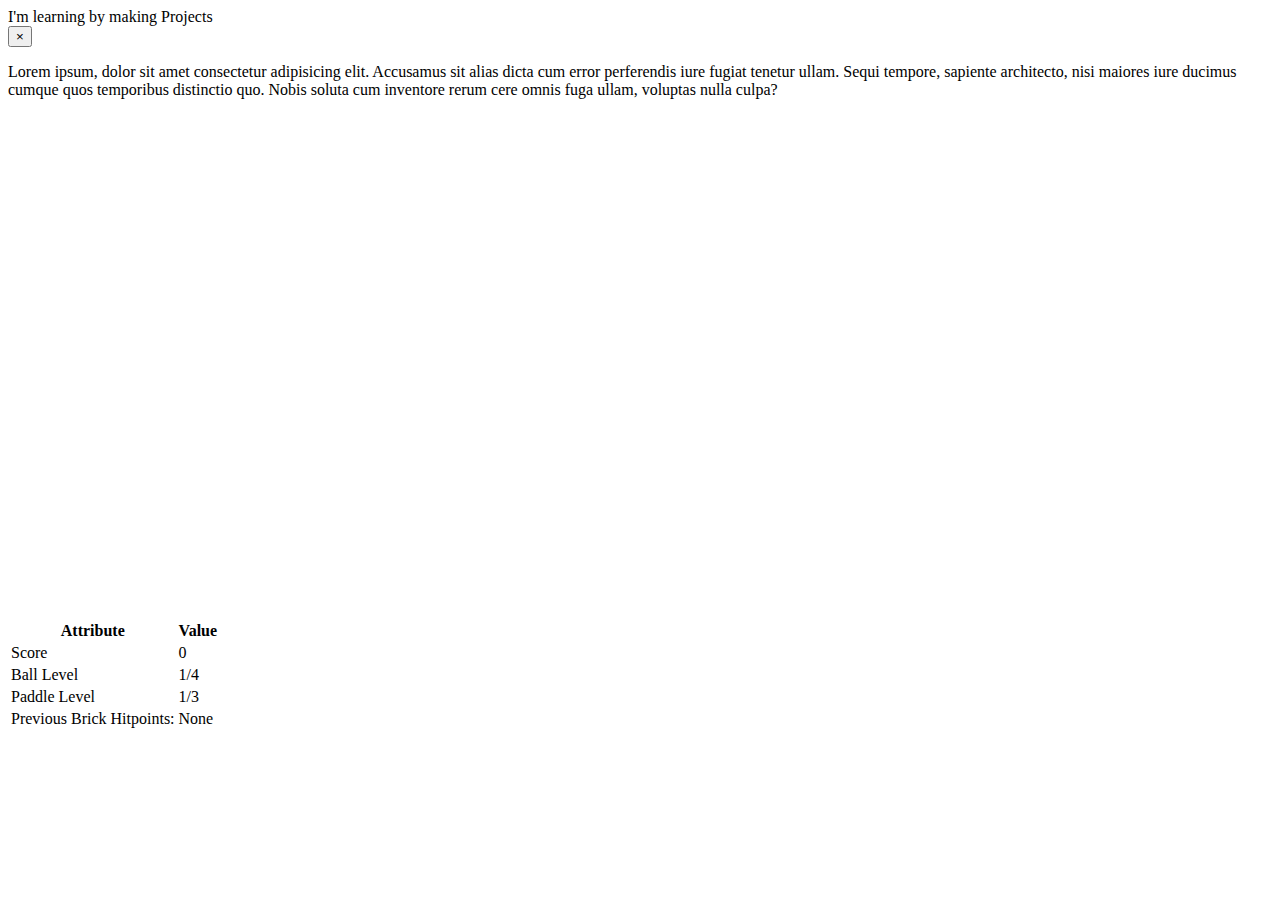
==== BB.html @ 26140648 "nothing much" ====
<!DOCTYPE html>
<html lang="en">
<head>
    <meta charset="UTF-8">
    <meta http-equiv="X-UA-Compatible" content="IE=edge">
    <meta name="viewport" content="width=device-width, initial-scale=1.0">
    <title>Breaky Bricks</title>
    <link rel = "stylesheet" type ="text/css" href = "stylingforBB.css"></link>
</head>
<body>
    <div id = "modal" class = "modal">
        <div class = "modal-header">
            <div class = "title">I'm learning by making Projects</div>
            <button data-close-button class = "close-button">&times;</button>
        </div>
        <div class = "modal-body">
            <p>Lorem ipsum, dolor sit amet consectetur adipisicing elit. Accusamus sit alias dicta cum error perferendis iure fugiat tenetur ullam. Sequi tempore, sapiente architecto, nisi maiores iure ducimus cumque quos temporibus distinctio quo. Nobis soluta cum inventore rerum cere omnis fuga ullam, voluptas nulla culpa?</p>
        </div>
        <div class = "modal-footer">
            
        </div>
    </div>

    <div id = "overlay" class = ""></div>

    <canvas id = "cvs" width = "800px" height="500px"></canvas>
    <br>
    
    <table>
        <tr>
            <th>Attribute</th>
            <th>Value</th>
        </tr>
        <tr>
            <td>Score</td>
            <td id = "score">0</td>
        </tr>
        <tr>
            <td>Ball Level</td>
            <td id = "ballstat">1/4</td>
        </tr>
        <tr>
            <td>Paddle Level</td>
            <td id = "padstat">1/3</td>
        </tr>
        <tr>
            <td>Previous Brick Hitpoints:</td>
            <td id = "brickstat">None</td>
        </tr>
    </table>
    
    <!-- Sripts go here -->
    <script src= "GameVars.js"> </script>
    <script src= "game.js"> </script>
    <script src= "modal_menu.js"></script>
    <script src= "main.js"> </script>
</body>
</html>
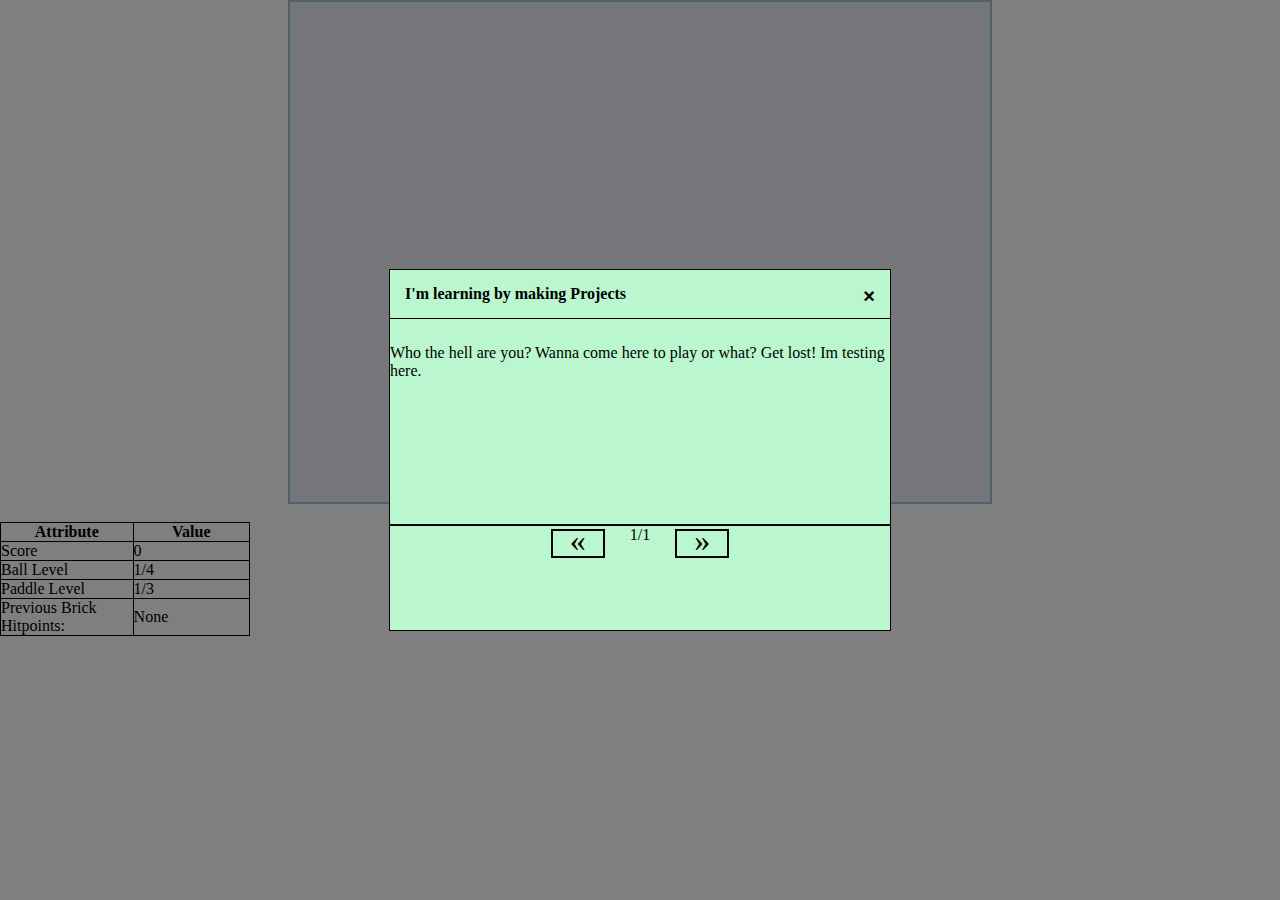
==== commit 6e41db68: "Deliveries here~~" ====
--- a/BB.html
+++ b/BB.html
@@ -11,19 +11,21 @@
     <div id = "modal" class = "modal">
         <div class = "modal-header">
             <div class = "title">I'm learning by making Projects</div>
-            <button data-close-button class = "close-button">&times;</button>
+            <button modal-close class = "close-button" id = "pressme">&times;</button>
         </div>
         <div class = "modal-body">
-            <p>Lorem ipsum, dolor sit amet consectetur adipisicing elit. Accusamus sit alias dicta cum error perferendis iure fugiat tenetur ullam. Sequi tempore, sapiente architecto, nisi maiores iure ducimus cumque quos temporibus distinctio quo. Nobis soluta cum inventore rerum cere omnis fuga ullam, voluptas nulla culpa?</p>
+            <p>Who the hell are you? Wanna come here to play or what? Get lost! Im testing here.</p>
         </div>
         <div class = "modal-footer">
-            
+            <a class="Pagenav backward">&laquo;</a>
+            <div class="PageDisplay" id="pagedisplay">1/1</div>
+            <a class="Pagenav forward">&raquo;</a>
         </div>
     </div>
 
     <div id = "overlay" class = ""></div>
 
-    <canvas id = "cvs" width = "800px" height="500px"></canvas>
+    <canvas id = "cvs" width = "700px" height="500px"></canvas>
     <br>
     
     <table>
@@ -48,11 +50,10 @@
             <td id = "brickstat">None</td>
         </tr>
     </table>
-    
     <!-- Sripts go here -->
     <script src= "GameVars.js"> </script>
+    <script src= "modal_menu.js"></script>
     <script src= "game.js"> </script>
-    <script src= "modal_menu.js"></script>
     <script src= "main.js"> </script>
 </body>
 </html>--- a/stylingforBB.css
+++ b/stylingforBB.css
@@ -0,0 +1,92 @@
+* {padding: 0; margin: 0;}
+
+#cvs {
+    display: block;
+    background-color: #E9ECF5;
+    margin: auto;
+    border: 2px solid #A3C3D9;
+}
+
+table, tr, th, td {
+    border-collapse: collapse;
+    width: 250px;
+    border: 1px solid black;
+}
+
+.modal {
+    position: fixed;
+    top: 50%;
+    left: 50%;
+    width: 500px;
+    max-width: 60%;
+    height: 400px;
+    max-height: 40%;
+    transform: translate(-50%, -50%) scale(0);
+    background-color: rgb(186, 247, 206);
+    z-index: 10;
+    border: 1px solid black;
+    transition: 0.2s ease-in-out;
+}
+
+.modal.activate {
+    transform: translate(-50%, -50%) scale(1);
+}
+
+.modal-header {
+    padding: 15px 15px 10px 15px;
+    display: flex;
+    justify-content: space-between;
+    border-bottom: 1px solid black;
+    font-weight: bold;
+}
+
+.modal-header .close-button {
+    cursor: pointer;
+    border: none;
+    background: none;
+    font-size: 1.25rem;
+    font-weight: bold;
+}
+
+.modal-body {
+    height: 50%;
+    padding-top: 25px;
+    display: flex;
+    justify-content: center;
+    border-bottom: 2px solid black;
+}
+ .modal-footer {
+    display: flex;
+    justify-content: center;
+ }
+
+#overlay {
+    position: fixed;
+    background-color: #00000080;
+    opacity: 0;
+    transition: 0.2s ease-in-out;
+    top:0;
+    right:0;
+    bottom:0;
+    left:0;
+    z-index: 9;
+    pointer-events: none;
+}
+
+#overlay.activate {
+    opacity: 1;
+    pointer-events: all;
+}
+
+.Pagenav {
+    margin: 0 25px;
+    margin-top: 3px;
+    width: 10%;
+    height: 25px;
+    font-size: 2em;
+    line-height: 0.6;
+    text-align: center;
+    display: inline-block;
+    cursor: pointer;
+    border: 2px solid #000;
+}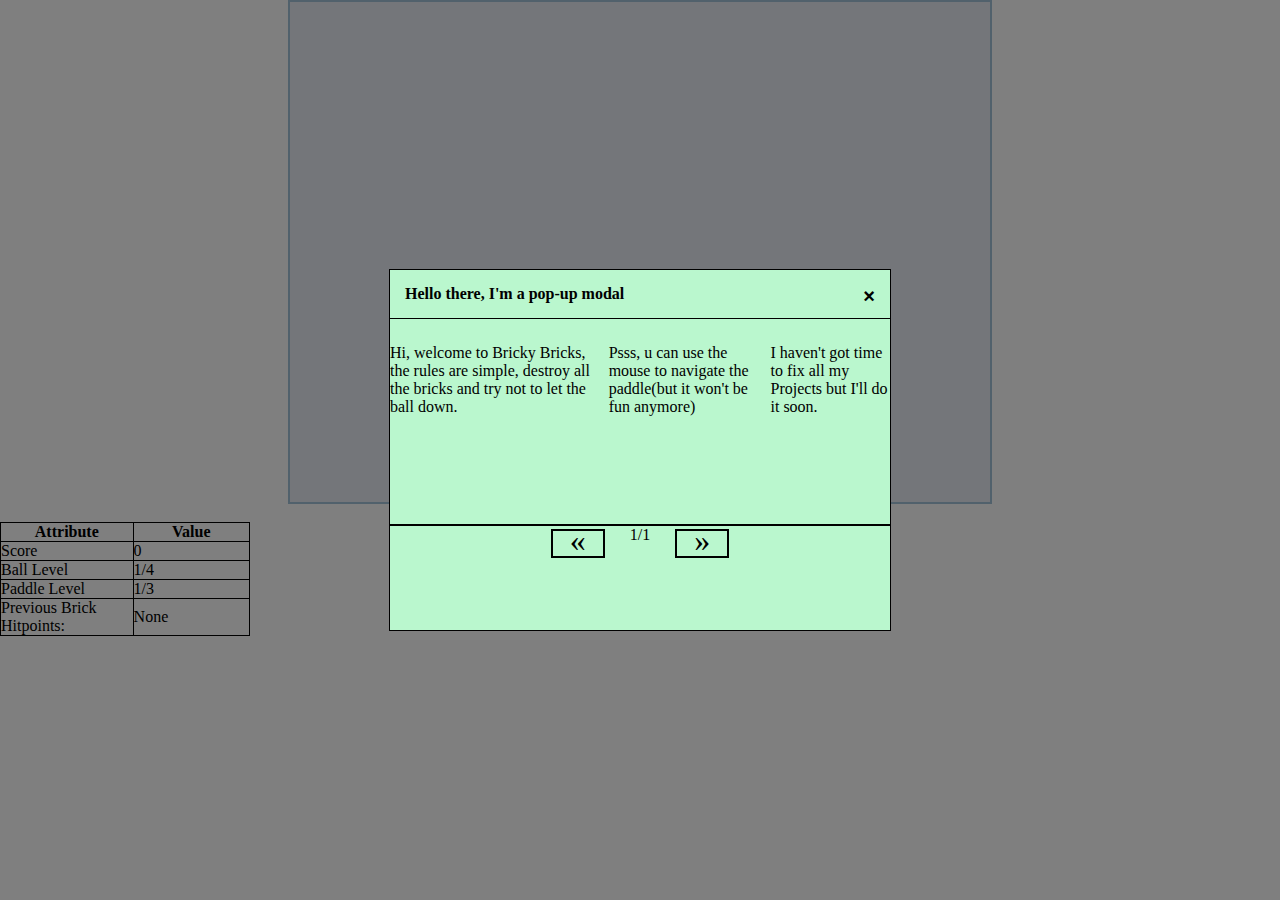
==== commit c8b23dd4: "Fixing a bit" ====
--- a/BB.html
+++ b/BB.html
@@ -10,11 +10,14 @@
 <body>
     <div id = "modal" class = "modal">
         <div class = "modal-header">
-            <div class = "title">I'm learning by making Projects</div>
+            <div class = "title">Hello there, I'm a pop-up modal</div>
             <button modal-close class = "close-button" id = "pressme">&times;</button>
         </div>
         <div class = "modal-body">
-            <p>Who the hell are you? Wanna come here to play or what? Get lost! Im testing here.</p>
+            <p>Hi, welcome to Bricky Bricks, the rules are simple, destroy all the bricks and try not to let the ball down.</p> <br> 
+            <p>Psss, u can use the mouse to navigate the paddle(but it won't be fun anymore)</p> <br> 
+            <p>I haven't got time to fix all my Projects but I'll do it soon.</p>
+
         </div>
         <div class = "modal-footer">
             <a class="Pagenav backward">&laquo;</a>
